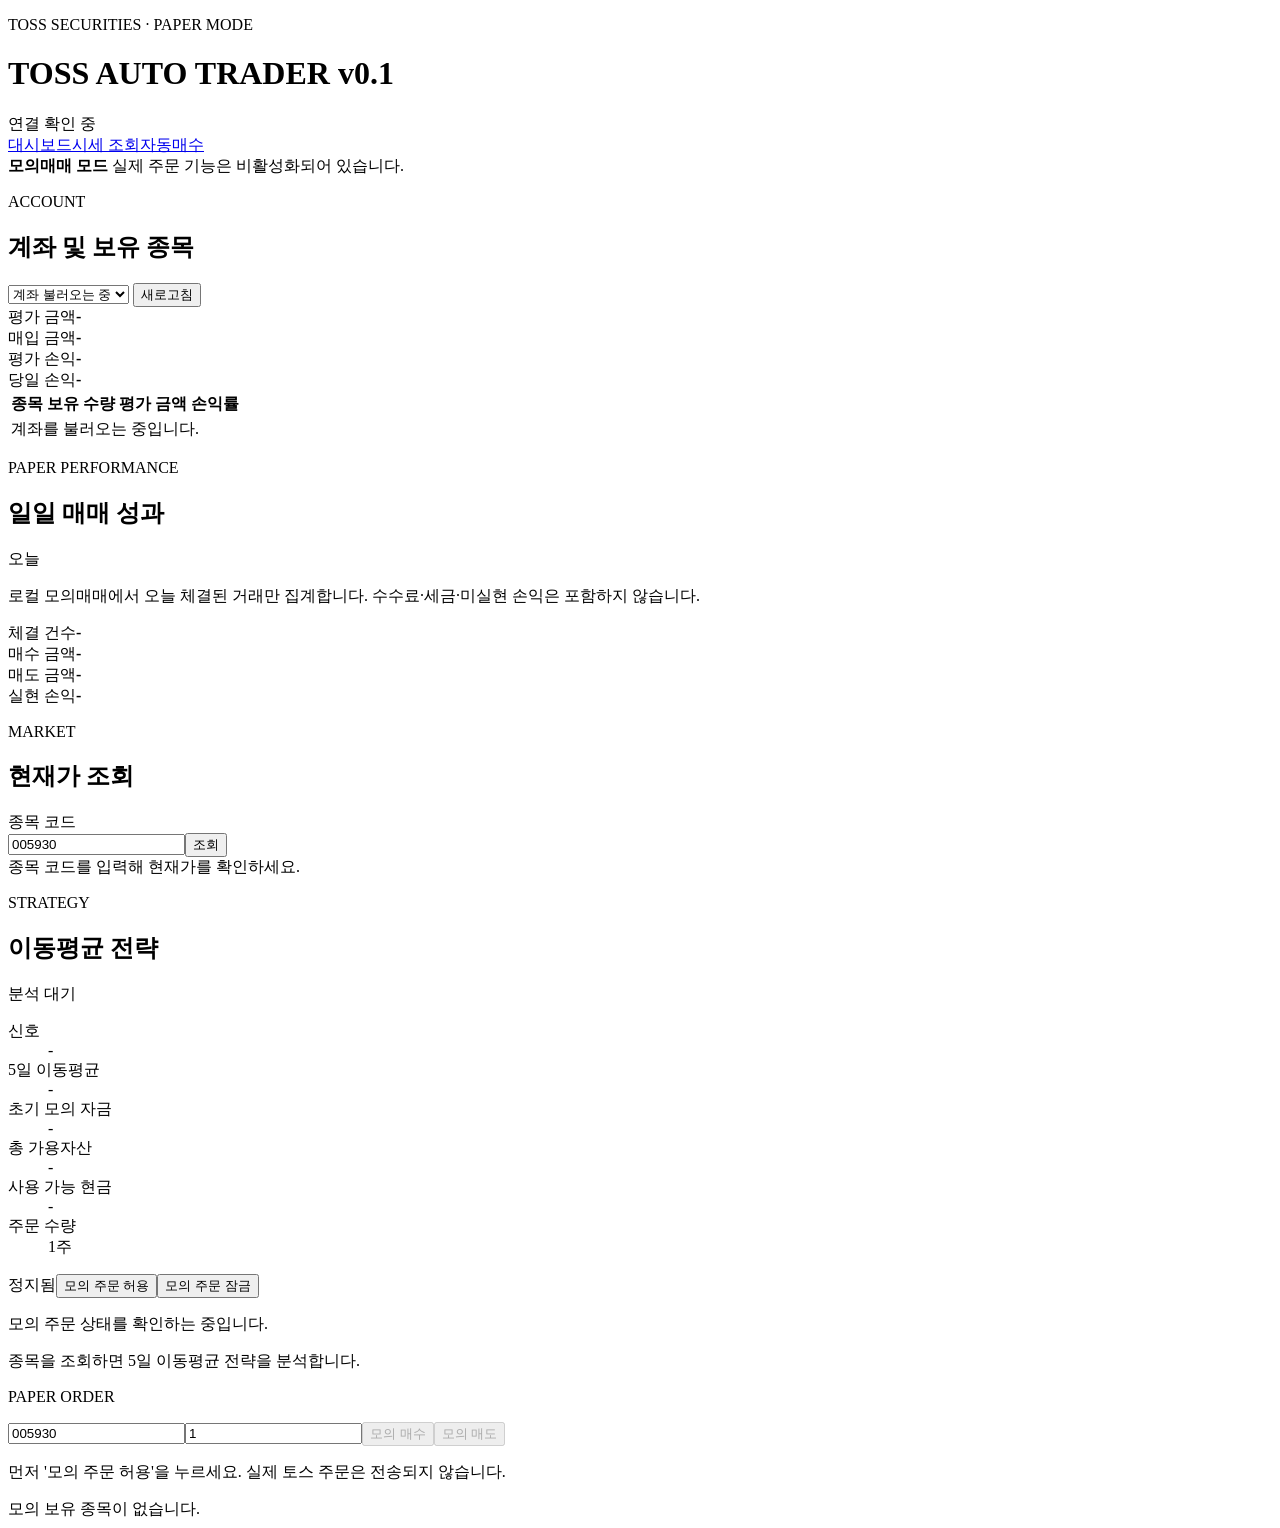
==== trading-bot/app/static/index.html @ e78c99d0 "0923" ====
<!doctype html>
<html lang="ko">
  <head>
    <meta charset="UTF-8" />
    <meta name="viewport" content="width=device-width, initial-scale=1.0" />
    <title>TOSS AUTO TRADER v0.1</title>
    <link rel="icon" href="/static/favicon.svg" type="image/svg+xml" />
    <link rel="stylesheet" href="/static/style.css" />
  </head>
  <body>
    <main class="dashboard">
      <header class="topbar">
        <div>
          <p class="eyebrow">TOSS SECURITIES · PAPER MODE</p>
          <h1>TOSS AUTO TRADER <span>v0.1</span></h1>
        </div>
        <div class="connection"><i id="connection-dot"></i><span id="connection-text">연결 확인 중</span></div>
      </header>

      <nav class="page-nav" aria-label="페이지 이동"><a class="active" href="/dashboard">대시보드</a><a href="/">시세 조회</a><a href="/auto-buy">자동매수</a></nav>

      <section class="notice" aria-label="trading mode">
        <strong>모의매매 모드</strong>
        <span>실제 주문 기능은 비활성화되어 있습니다.</span>
      </section>

      <section class="panel account-panel">
        <div class="panel-heading">
          <div><p class="section-label">ACCOUNT</p><h2>계좌 및 보유 종목</h2></div>
          <div class="toolbar">
            <select id="account-select" aria-label="계좌 선택"><option>계좌 불러오는 중</option></select>
            <button id="account-refresh" class="secondary">새로고침</button>
          </div>
        </div>
        <div class="metrics" id="holding-summary">
          <div><span>평가 금액</span><strong>-</strong></div>
          <div><span>매입 금액</span><strong>-</strong></div>
          <div><span>평가 손익</span><strong>-</strong></div>
          <div><span>당일 손익</span><strong>-</strong></div>
        </div>
        <div class="table-wrap">
          <table><thead><tr><th>종목</th><th>보유 수량</th><th>평가 금액</th><th>손익률</th></tr></thead><tbody id="holdings-body"><tr><td colspan="4" class="empty">계좌를 불러오는 중입니다.</td></tr></tbody></table>
        </div>
      </section>

      <section class="panel daily-performance-panel" aria-live="polite">
        <div class="panel-heading"><div><p class="section-label">PAPER PERFORMANCE</p><h2>일일 매매 성과</h2></div><span id="daily-performance-date" class="result-count">오늘</span></div>
        <p class="hint">로컬 모의매매에서 오늘 체결된 거래만 집계합니다. 수수료·세금·미실현 손익은 포함하지 않습니다.</p>
        <div class="metrics daily-metrics">
          <div><span>체결 건수</span><strong id="daily-trade-count">-</strong></div>
          <div><span>매수 금액</span><strong id="daily-buy-amount">-</strong></div>
          <div><span>매도 금액</span><strong id="daily-sell-amount">-</strong></div>
          <div><span>실현 손익</span><strong id="daily-realized-pl">-</strong></div>
        </div>
      </section>

      <section class="two-column">
        <section class="panel">
          <div class="panel-heading"><div><p class="section-label">MARKET</p><h2>현재가 조회</h2></div></div>
          <form id="price-form" class="price-form">
            <label for="symbol-input">종목 코드</label>
            <div><input id="symbol-input" value="005930" pattern="[A-Za-z0-9.\-]+" required /><button type="submit">조회</button></div>
          </form>
          <div id="price-result" class="price-result"><span>종목 코드를 입력해 현재가를 확인하세요.</span></div>
        </section>

        <section class="panel strategy-panel">
          <div class="panel-heading"><div><p class="section-label">STRATEGY</p><h2>이동평균 전략</h2></div><span id="strategy-badge" class="pending">분석 대기</span></div>
          <dl><div><dt>신호</dt><dd id="strategy-signal">-</dd></div><div><dt>5일 이동평균</dt><dd id="strategy-average">-</dd></div><div><dt>초기 모의 자금</dt><dd id="paper-initial-cash">-</dd></div><div><dt>총 가용자산</dt><dd id="paper-total-assets">-</dd></div><div><dt>사용 가능 현금</dt><dd id="paper-cash">-</dd></div><div><dt>주문 수량</dt><dd>1주</dd></div></dl>
          <div class="controls"><span id="paper-runtime-badge" class="runtime-stopped">정지됨</span><button id="trader-start">모의 주문 허용</button><button id="trader-stop" class="secondary">모의 주문 잠금</button></div>
          <p id="trader-status" class="hint">모의 주문 상태를 확인하는 중입니다.</p><p id="strategy-reason" class="hint">종목을 조회하면 5일 이동평균 전략을 분석합니다.</p>
          <div class="paper-order-box"><p class="section-label">PAPER ORDER</p><form id="paper-order-form"><input id="paper-stock-code" value="005930" aria-label="모의 주문 종목 코드" required /><input id="paper-quantity" type="number" value="1" min="1" aria-label="모의 주문 수량" required /><button type="button" id="paper-buy" disabled>모의 매수</button><button type="button" id="paper-sell" class="secondary" disabled>모의 매도</button></form><p id="paper-order-result" class="hint">먼저 '모의 주문 허용'을 누르세요. 실제 토스 주문은 전송되지 않습니다.</p><div id="paper-positions" class="paper-positions">모의 보유 종목이 없습니다.</div></div>
        </section>
      </section>
    </main>
    <script src="/static/dashboard.js"></script>
  </body>
</html>
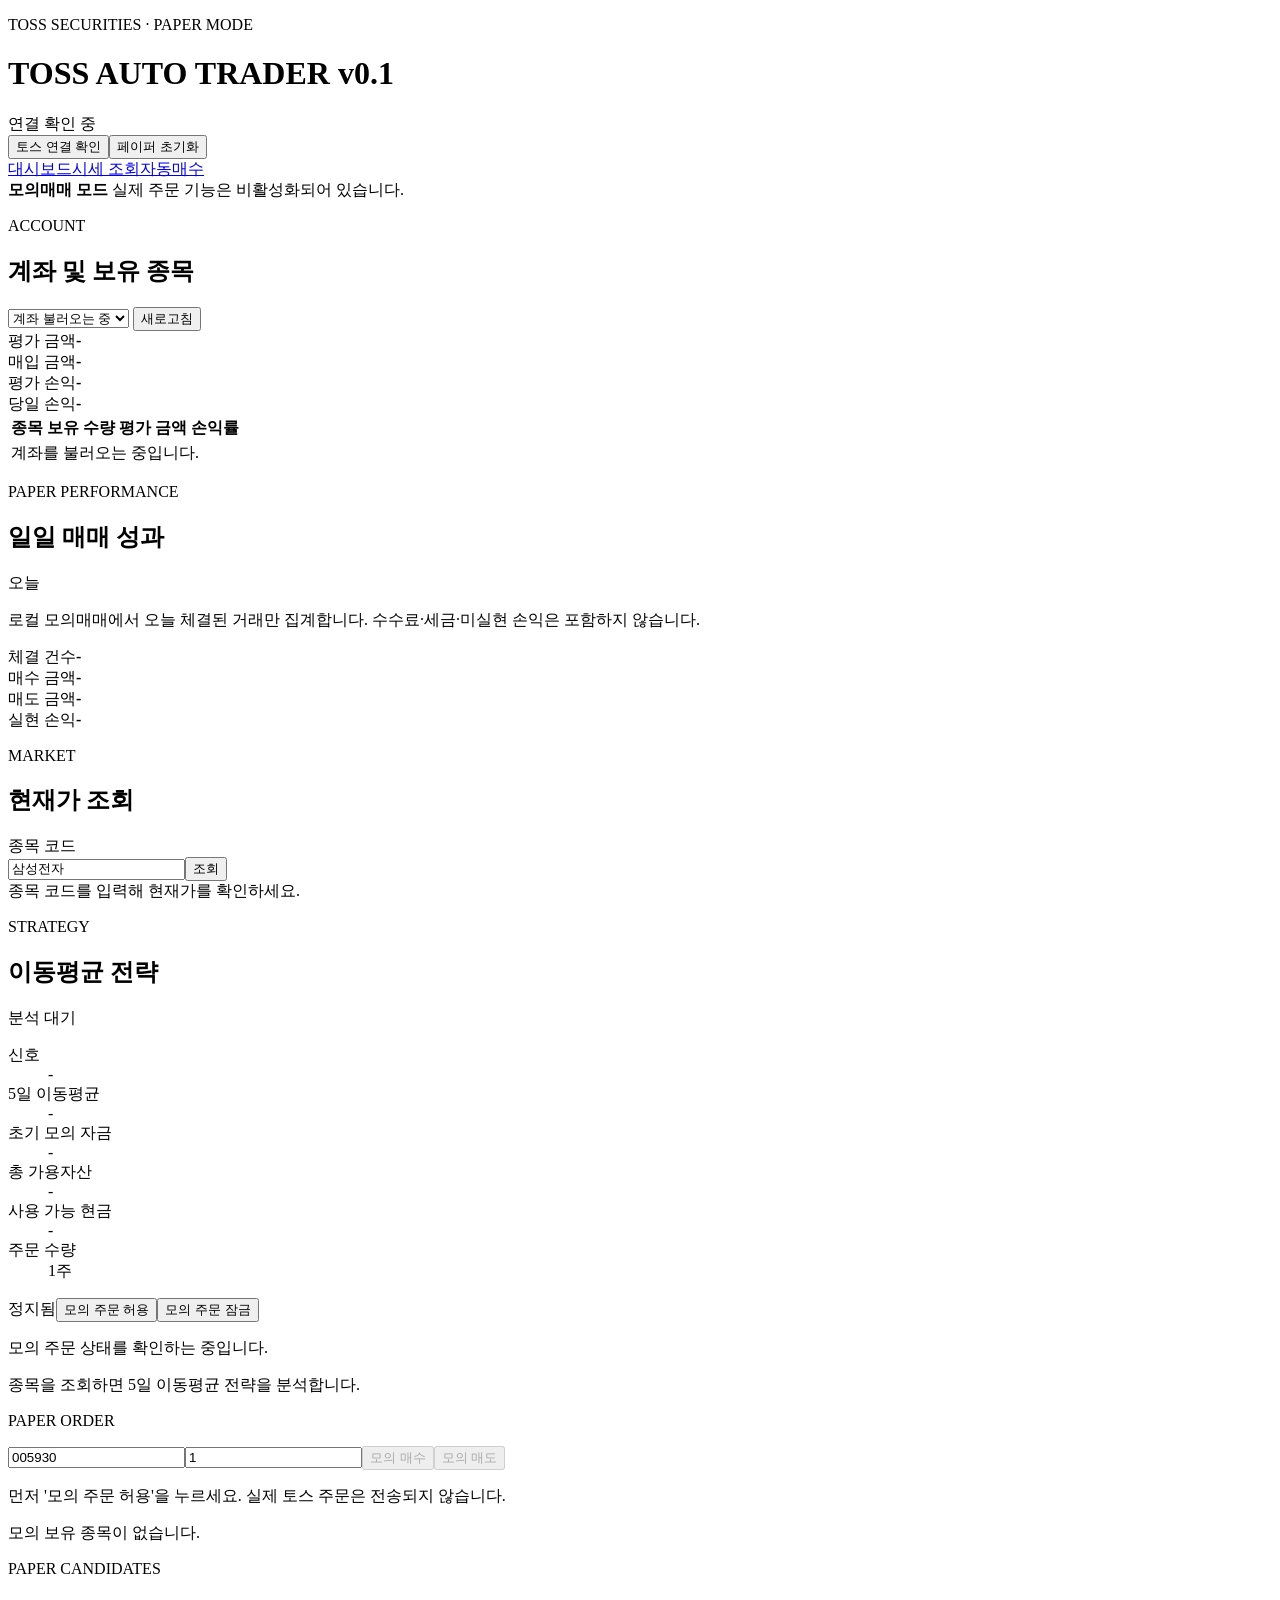
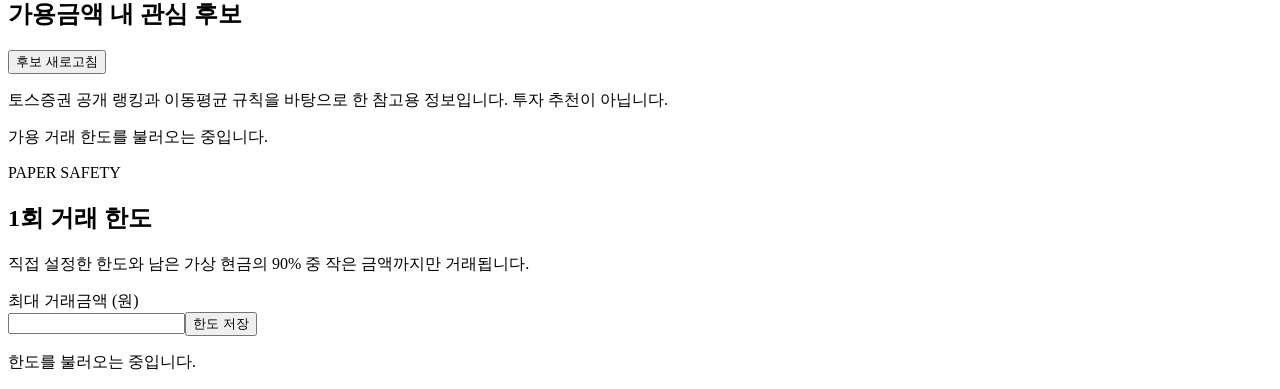
==== commit a9d1b645: "0923 update" ====
--- a/trading-bot/app/static/index.html
+++ b/trading-bot/app/static/index.html
@@ -14,7 +14,7 @@
           <p class="eyebrow">TOSS SECURITIES · PAPER MODE</p>
           <h1>TOSS AUTO TRADER <span>v0.1</span></h1>
         </div>
-        <div class="connection"><i id="connection-dot"></i><span id="connection-text">연결 확인 중</span></div>
+        <div class="topbar-actions"><div class="connection"><i id="connection-dot"></i><span id="connection-text">연결 확인 중</span></div><button id="connection-check" class="secondary compact" type="button">토스 연결 확인</button><button id="paper-reset" class="secondary compact danger-button" type="button">페이퍼 초기화</button></div>
       </header>
 
       <nav class="page-nav" aria-label="페이지 이동"><a class="active" href="/dashboard">대시보드</a><a href="/">시세 조회</a><a href="/auto-buy">자동매수</a></nav>
@@ -59,7 +59,7 @@
           <div class="panel-heading"><div><p class="section-label">MARKET</p><h2>현재가 조회</h2></div></div>
           <form id="price-form" class="price-form">
             <label for="symbol-input">종목 코드</label>
-            <div><input id="symbol-input" value="005930" pattern="[A-Za-z0-9.\-]+" required /><button type="submit">조회</button></div>
+            <div><input id="symbol-input" value="삼성전자" placeholder="예: 삼성전자, 성전자 또는 005930" required /><button type="submit">조회</button></div>
           </form>
           <div id="price-result" class="price-result"><span>종목 코드를 입력해 현재가를 확인하세요.</span></div>
         </section>
@@ -72,7 +72,21 @@
           <div class="paper-order-box"><p class="section-label">PAPER ORDER</p><form id="paper-order-form"><input id="paper-stock-code" value="005930" aria-label="모의 주문 종목 코드" required /><input id="paper-quantity" type="number" value="1" min="1" aria-label="모의 주문 수량" required /><button type="button" id="paper-buy" disabled>모의 매수</button><button type="button" id="paper-sell" class="secondary" disabled>모의 매도</button></form><p id="paper-order-result" class="hint">먼저 '모의 주문 허용'을 누르세요. 실제 토스 주문은 전송되지 않습니다.</p><div id="paper-positions" class="paper-positions">모의 보유 종목이 없습니다.</div></div>
         </section>
       </section>
+      <section class="panel candidate-panel" aria-live="polite">
+        <div class="panel-heading"><div><p class="section-label">PAPER CANDIDATES</p><h2>가용금액 내 관심 후보</h2></div><button id="candidate-refresh" class="secondary" type="button">후보 새로고침</button></div>
+        <p id="candidate-disclaimer" class="ranking-disclaimer">토스증권 공개 랭킹과 이동평균 규칙을 바탕으로 한 참고용 정보입니다. 투자 추천이 아닙니다.</p>
+        <p id="candidate-budget" class="hint">가용 거래 한도를 불러오는 중입니다.</p>
+        <div id="candidate-results" class="candidate-grid"></div>
+      </section>
+
+      <section class="panel paper-limit-panel">
+        <div class="panel-heading"><div><p class="section-label">PAPER SAFETY</p><h2>1회 거래 한도</h2></div></div>
+        <p class="hint">직접 설정한 한도와 남은 가상 현금의 90% 중 작은 금액까지만 거래됩니다.</p>
+        <div class="paper-limit-control"><label for="paper-order-limit">최대 거래금액 (원)</label><div><input id="paper-order-limit" type="number" min="1" step="1000" required /><button id="paper-limit-save" type="button" class="secondary">한도 저장</button></div></div>
+        <p id="paper-limit-hint" class="hint">한도를 불러오는 중입니다.</p>
+      </section>
     </main>
+    <script src="/static/stock-autocomplete.js"></script>
     <script src="/static/dashboard.js"></script>
   </body>
 </html>
